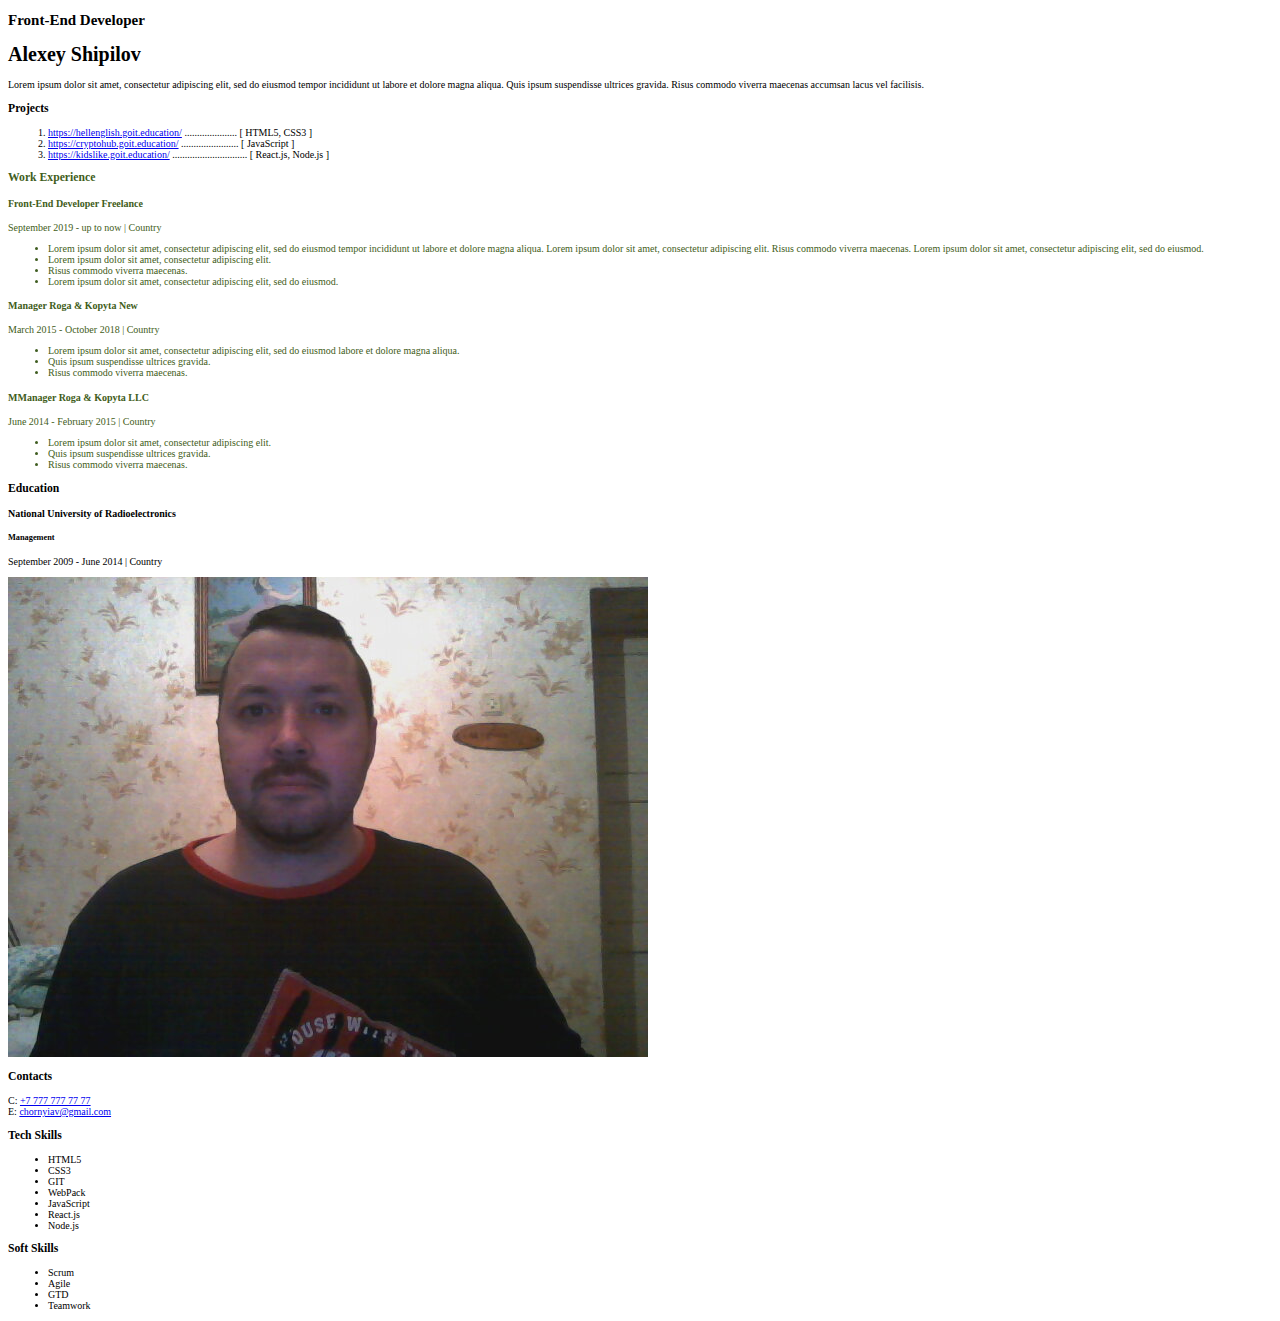
==== index.html @ 75192876 "init commit" ====
<!DOCTYPE html>
<html lang="en">

<head>

	<meta charset="UTF-8">
	<meta http-equiv="X-UA-Compatible" content="IE=edge">
	<meta name="viewport" content="width=device-width, initial-scale=1.0">
	<link rel="preconnect" href="https://fonts.gstatic.com">
	<link href="https://fonts.googleapis.com/css2?family=Montserrat:wght@400;700&display=swap" rel="stylesheet">
	<link rel="stylesheet" href="css/style.css">
	<title>myResume</title>
</head>

<body>
	<!-- Main container -->
	<div class="main-container">
		<!-- Main contant section -->
		<div class="main-content-section">
			<!-- About me section -->
			<div class="about-me-section">
				<h2 class="about-me-profession">Front-End Developer</h2>
				<h1 class="about-me-name">Alexey Shipilov</h1>

				<p class="about-me-description">Lorem ipsum dolor sit amet, consectetur adipiscing elit, sed do eiusmod
					tempor incididunt ut labore et dolore magna aliqua. Quis ipsum suspendisse ultrices gravida. Risus
					commodo viverra maecenas accumsan lacus vel facilisis.</p>
			</div>
			<!-- My projects section -->
			<div class="my-projects-section">
				<h3 class="main-content-title">Projects</h3>

				<ol class="my-projects-list">
					<li class="my-projects-item">
						<span class="my-projects-text">
							<a href="https://hellenglish.goit.education/" class="my-projects-link"
								target="_blank">https://hellenglish.goit.education/</a>
							.....................
							<span class="my-projects-braket">[</span> HTML5, CSS3 <span class="my-projects-braket">]</span>
						</span>
					</li>
					<li class="my-projects-item">
						<span class="my-projects-text">
							<a href="https://cryptohub.goit.education/" class="my-projects-link"
								target="_blank">https://cryptohub.goit.education/</a>
							.......................
							<span class="my-projects-braket">[</span> JavaScript <span class="my-projects-braket">]</span>
						</span>
					</li>
					<li class="my-projects-item">
						<span class="my-projects-text">
							<a href="https://kidslike.goit.education/" class="my-projects-link"
								target="_blank">https://kidslike.goit.education/</a>
							..............................
							<span class="my-projects-braket">[</span> React.js, Node.js <span
								class="my-projects-braket">]</span>
						</span>
					</li>



				</ol>

			</div>
			<!-- My work experience section -->
			<div class="my-work-experience-section"> 
				<h3 class="main-content-title">Work Experience</h3>
				<!-- Company 1 -->
				<div class="my-work-experience-company-block">
					<h4 class="my-work-experience-position">Front-End Developer <span
							class="my-work-experience-company">Freelance</span></h4>
					<p class="my-work-experience-period">September 2019 - up to now <span
							class="my-work-experience-divider">|</span> Country</p>

					<ul class="my-work-experience-duties">
						<li class="my-work-experience-duty">
							Lorem ipsum dolor sit amet, consectetur adipiscing elit, sed do eiusmod tempor incididunt ut labore
							et dolore magna aliqua.
							Lorem ipsum dolor sit amet, consectetur adipiscing elit.
							Risus commodo viverra maecenas.
							Lorem ipsum dolor sit amet, consectetur adipiscing elit, sed do eiusmod.
						</li>
						<li class="my-work-experience-duty">
							Lorem ipsum dolor sit amet, consectetur adipiscing elit.
						</li>
						<li class="my-work-experience-duty">
							Risus commodo viverra maecenas.
						</li>
						<li class="my-work-experience-duty">
							Lorem ipsum dolor sit amet, consectetur adipiscing elit, sed do eiusmod.
						</li>
					</ul>
				</div>
				<!-- Company 2 -->
				<div class="my-work-experience-company-block">
					<h4 class="my-work-experience-position">Manager <span class="my-work-experience-company">Roga & Kopyta
							New</span></h4>
					<p class="my-work-experience-period">March 2015 - October 2018 <span
							class="my-work-experience-divider">|</span> Country</p>

					<ul class="my-work-experience-duties">
						<li class="my-work-experience-duty">
							Lorem ipsum dolor sit amet, consectetur adipiscing elit, sed do eiusmod labore et dolore magna
							aliqua.
						</li>
						<li class="my-work-experience-duty">
							Quis ipsum suspendisse ultrices gravida.
						</li>
						<li class="my-work-experience-duty">
							Risus commodo viverra maecenas.
						</li>
					</ul>
				</div>
				<!-- Company 3 -->
				<div class="my-work-experience-company-block">
					<h4 class="my-work-experience-position">MManager <span class="my-work-experience-company">Roga & Kopyta
							LLC</span></h4>
					<p class="my-work-experience-period">June 2014 - February 2015 <span
							class="my-work-experience-divider">|</span> Country</p>

					<ul class="my-work-experience-duties">
						<li class="my-work-experience-duty">
							Lorem ipsum dolor sit amet, consectetur adipiscing elit.
						</li>
						<li class="my-work-experience-duty">
							Quis ipsum suspendisse ultrices gravida.
						</li>
						<li class="my-work-experience-duty">
							Risus commodo viverra maecenas.
						</li>
					</ul>
				</div>
			</div>
			<!--My work education section -->
			<div class="my-work-education-section">
				<h3 class="main-content-title">Education</h3>
				<!-- Company 4 -->
				<div class="my-work-experience-company-block">
					<h4 class="my-work-experience-position"><span class="my-work-experience-company">National University of
							Radioelectronics</span></h4>
					<h5 class="my-work-education-management">Management</h5>
					<p class="my-work-experience-period">September 2009 - June 2014 <span
							class="my-work-experience-divider">|</span> Country</p>
				</div>
			</div>
		</div>

		<!-- sidebar section-->
		<aside class="sidebar-section">
			<img class="foto" src="img/2021-03-10-193040.jpg" alt="My Work Photo">

			<!-- Contacts section -->
			<div class="contacts-section">
				<h3 class="sidebar-section-title">Contacts</h3>
				<div>
					<span class="contacts-section-type">C:</span>
					<a class="contacts-section-link" href="tel:+77777777777">+7 777 777 77 77</a>
				</div>
				<div>
					<span class="contacts-section-type">E:</span>
					<a class="contacts-section-link" href="mailto:chornyiav@gmail.com">chornyiav@gmail.com</a>
				</div>
			</div>
			<!-- Tech Skills section -->
			<div class="tech-skills-section">
				<h3 class="sidebar-section-title">Tech Skills</h3>
				<ul class="tech-skills-list">
					<li class="tech-skills-item"><span class="tech-skills-item-text">HTML5</span></li>
					<li class="tech-skills-item"><span class="tech-skills-item-text">CSS3</span></li>
					<li class="tech-skills-item"><span class="tech-skills-item-text">GIT</span></li>
					<li class="tech-skills-item"><span class="tech-skills-item-text">WebPack</span></li>
					<li class="tech-skills-item"><span class="tech-skills-item-text">JavaScript</span></li>
					<li class="tech-skills-item"><span class="tech-skills-item-text">React.js</span></li>
					<li class="tech-skills-item"><span class="tech-skills-item-text">Node.js</span></li>
				</ul>
			</div>
			<!-- Soft Skills section -->
			<div class="soft-skills-section">
				<h3 class="sidebar-section-title">Soft Skills</h3>
				<ul class="soft-skills-list">
					<li class="soft-skills-item"><span class="soft-skills-item-text">Scrum</span></li>
					<li class="soft-skills-item"><span class="soft-skills-item-text">Agile</span></li>
					<li class="soft-skills-item"><span class="soft-skills-item-text">GTD</span></li>
					<li class="soft-skills-item"><span class="soft-skills-item-text">Teamwork</span></li>
				</ul>
			</div>
		</aside>
	</div>
</body>

</html>
---- css/style.css ----
header {
	background-color: rgba(123, 204, 42, 0.768);
	text-align: center;
}

body {
	
	font-size: 20px;
	color: #red;
}

body div {
	font-size: 10px;
}

.main-container {
}
.main-content-section {
}
.about-me-section {
}
.about-me-profession {
}
.about-me-name {
}
.about-me-description {
}
.my-projects-section {
}
.main-content-title {
}
.my-projects-list {
}
.my-projects-item {
}
.my-projects-text {
}
.my-projects-link {
}
.my-projects-braket {
}
.my-work-experience-section {
	color:rgb(63, 93, 32)
}
.my-work-experience-company-block {
}
.my-work-experience-position {
}
.my-work-experience-company {
}
.my-work-experience-period {
}
.my-work-experience-divider {
}
.my-work-experience-duties {
}
.my-work-experience-duty {
}
.my-work-education-section {
}
.my-work-education-management {
}
.sidebar-section {
}
.foto {
}
.contacts-section {
}
.sidebar-section-title {
}
.contacts-section-type {
}
.contacts-section-link {
}
.tech-skills-section {
}
.tech-skills-list {
}
.tech-skills-item {
}
.tech-skills-item-text {
}
.soft-skills-section {
}
.soft-skills-list {
}
.soft-skills-item {
}
.soft-skills-item-text {
}
red[
]
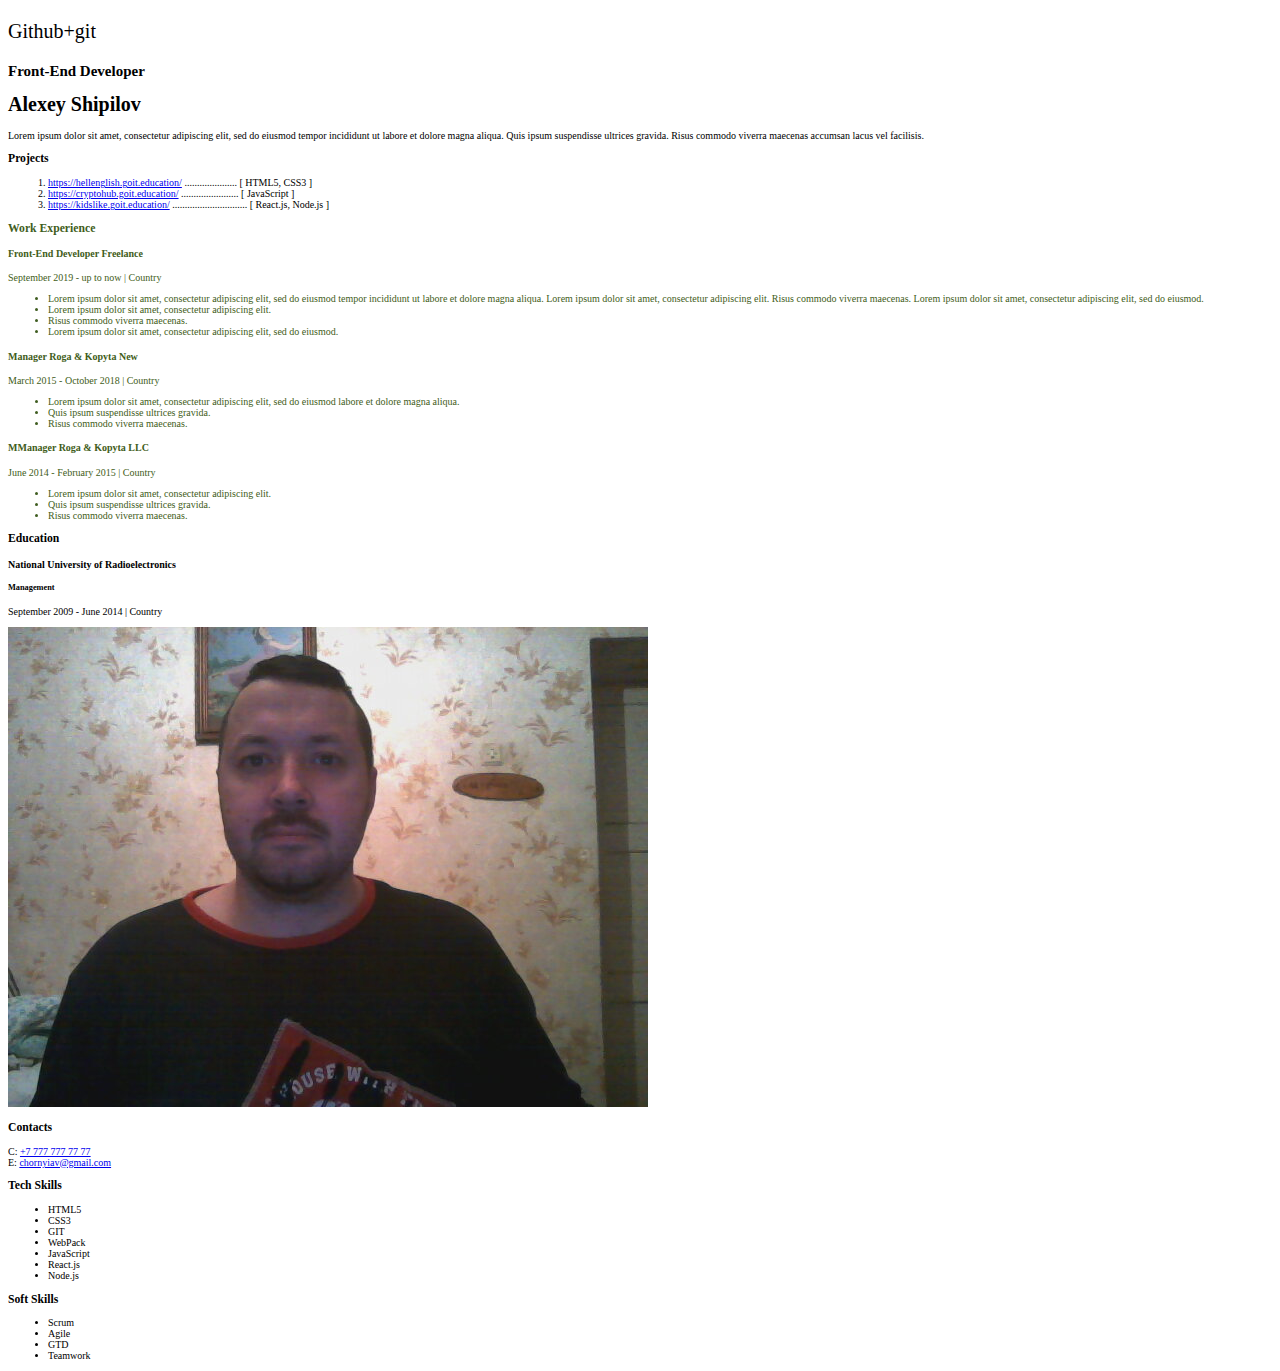
==== commit a8bae89a: "first" ====
--- a/index.html
+++ b/index.html
@@ -13,6 +13,7 @@
 </head>
 
 <body>
+	<p>Github+git</p>
 	<!-- Main container -->
 	<div class="main-container">
 		<!-- Main contant section -->
@@ -63,7 +64,7 @@
 
 			</div>
 			<!-- My work experience section -->
-			<div class="my-work-experience-section"> 
+			<div class="my-work-experience-section">
 				<h3 class="main-content-title">Work Experience</h3>
 				<!-- Company 1 -->
 				<div class="my-work-experience-company-block">
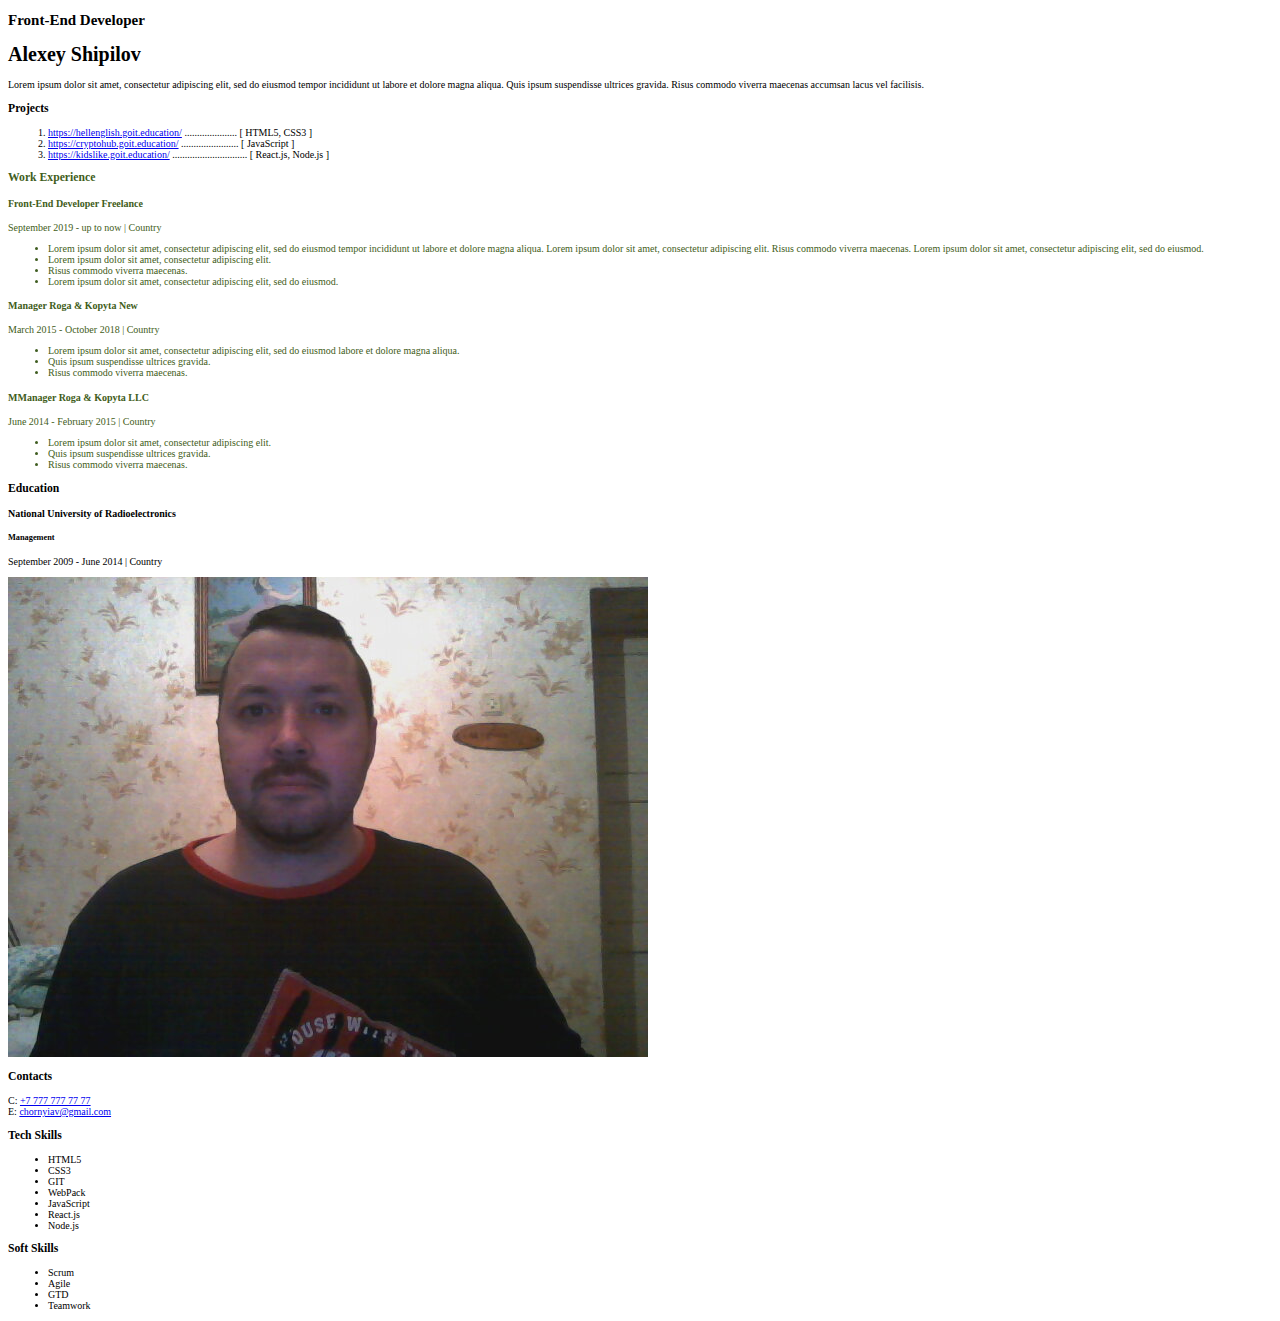
==== commit 293b2480: "two" ====
--- a/index.html
+++ b/index.html
@@ -13,7 +13,6 @@
 </head>
 
 <body>
-	<p>Github+git</p>
 	<!-- Main container -->
 	<div class="main-container">
 		<!-- Main contant section -->
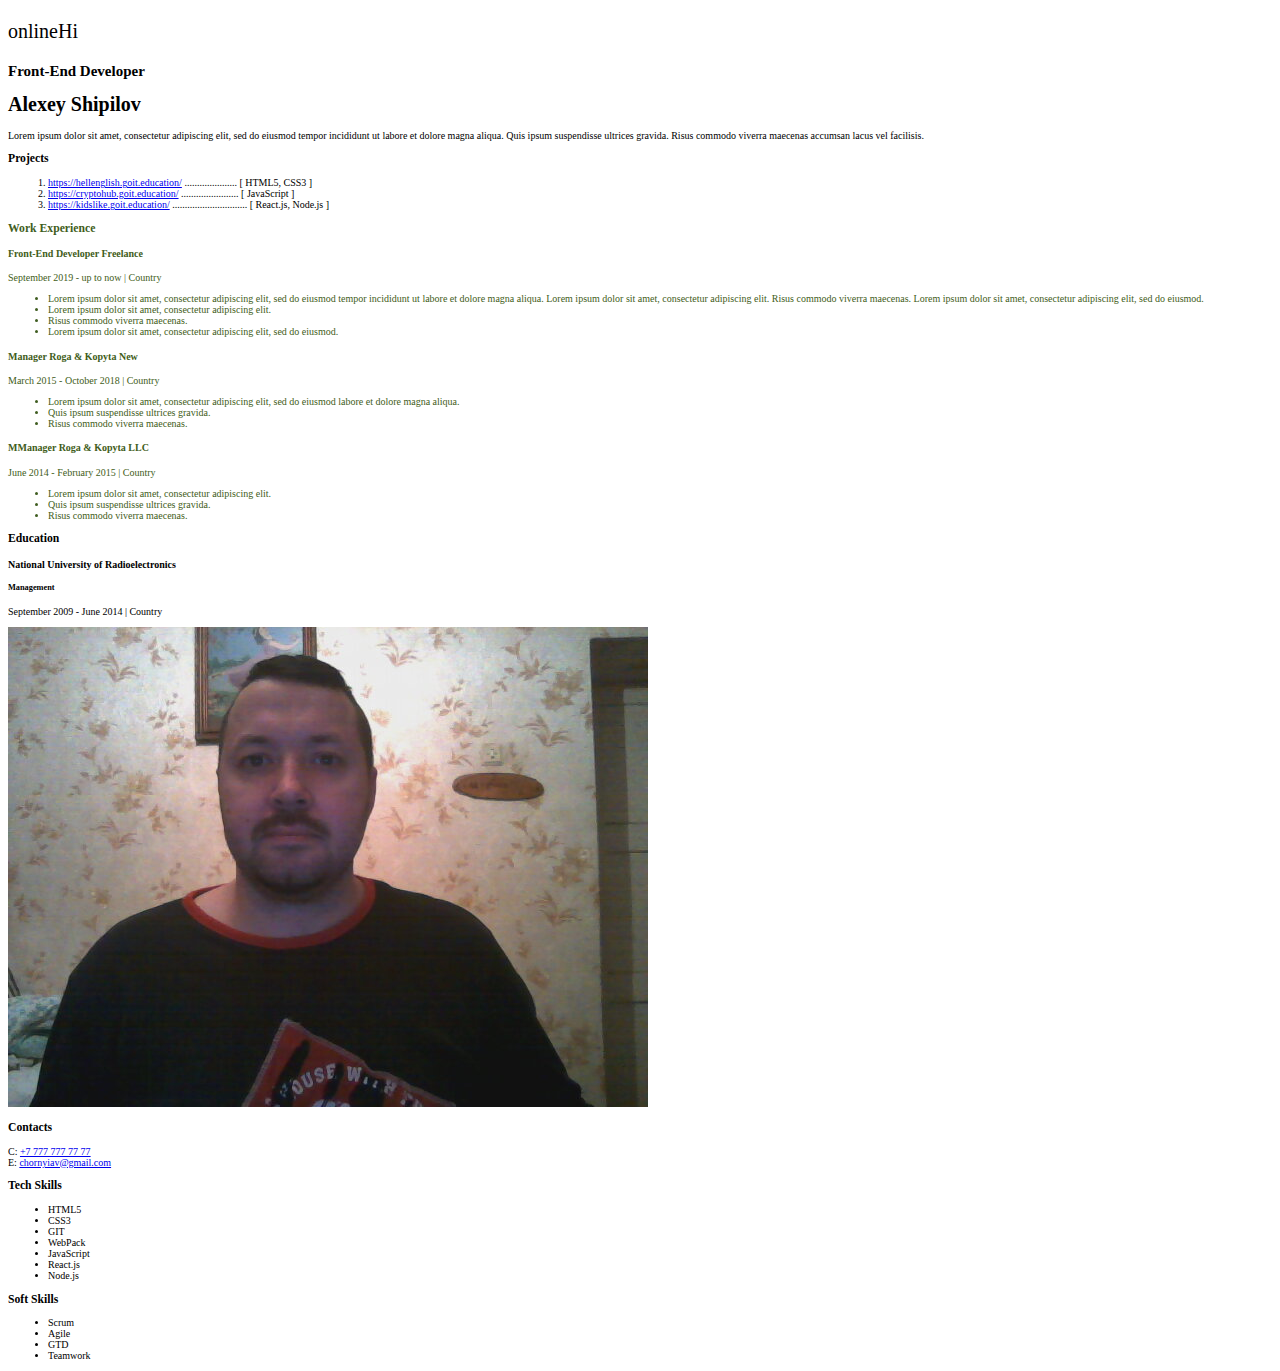
==== commit 5b853adc: "Update index.html" ====
--- a/index.html
+++ b/index.html
@@ -13,6 +13,7 @@
 </head>
 
 <body>
+	<p>onlineHi</P>
 	<!-- Main container -->
 	<div class="main-container">
 		<!-- Main contant section -->
@@ -188,4 +189,4 @@
 	</div>
 </body>
 
-</html>+</html>
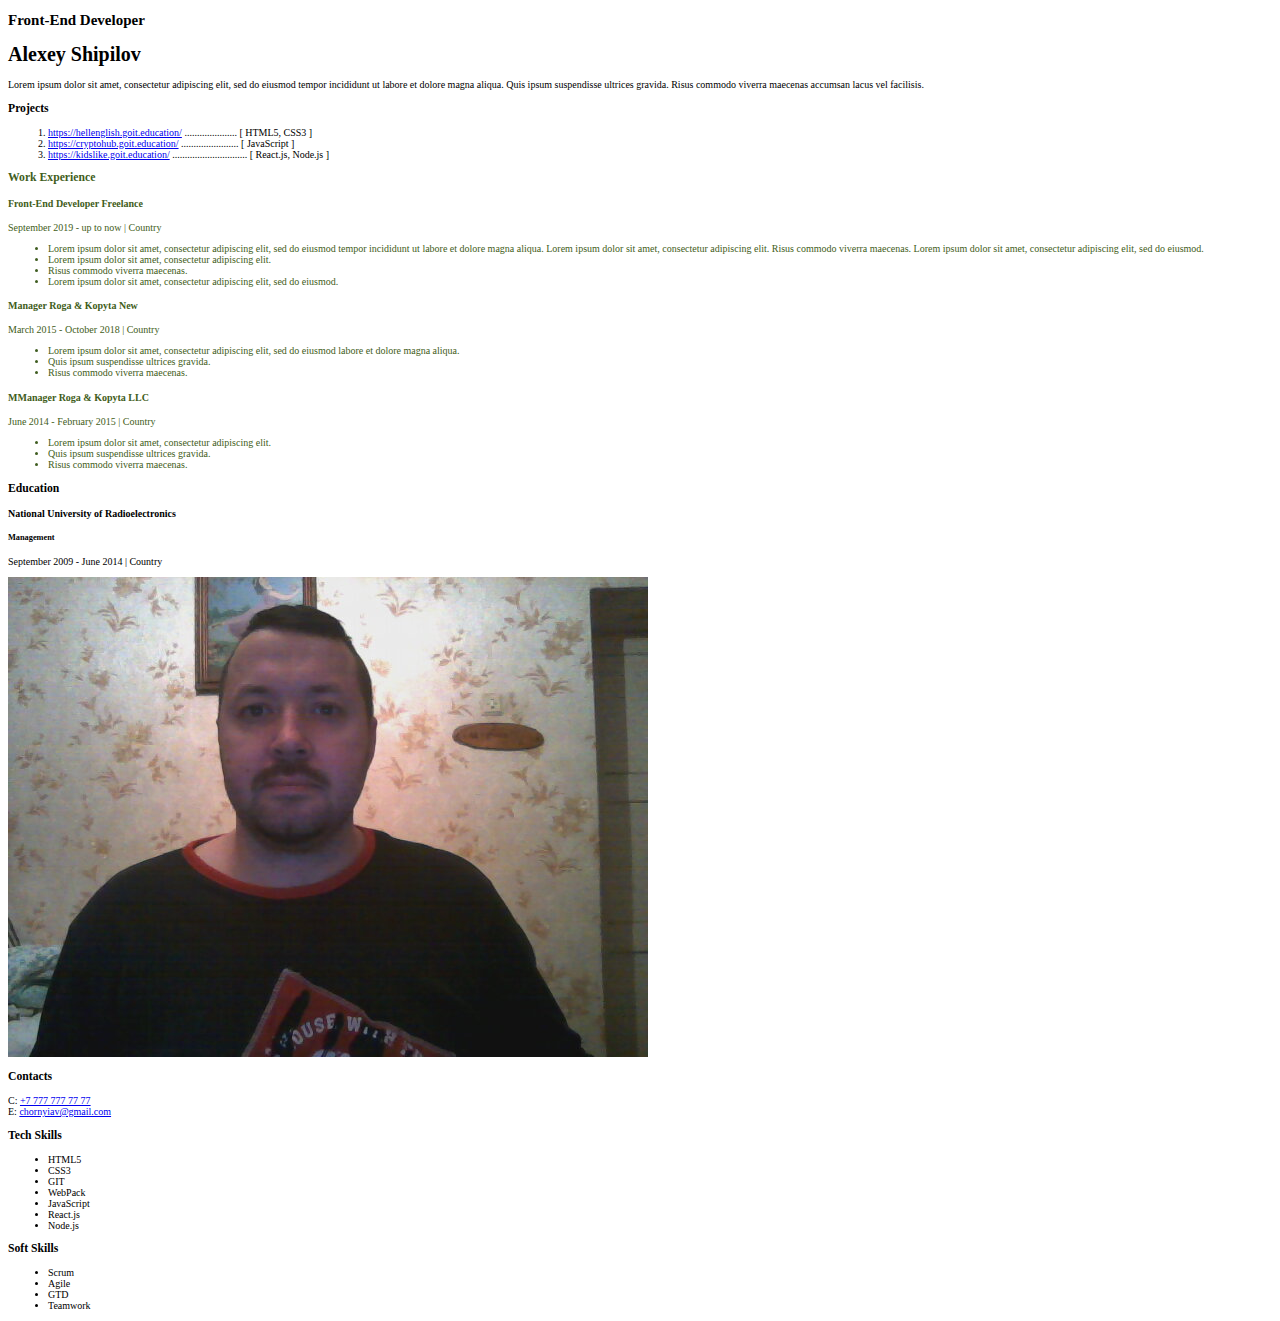
==== commit 43728396: "third" ====
--- a/index.html
+++ b/index.html
@@ -13,7 +13,6 @@
 </head>
 
 <body>
-	<p>onlineHi</P>
 	<!-- Main container -->
 	<div class="main-container">
 		<!-- Main contant section -->
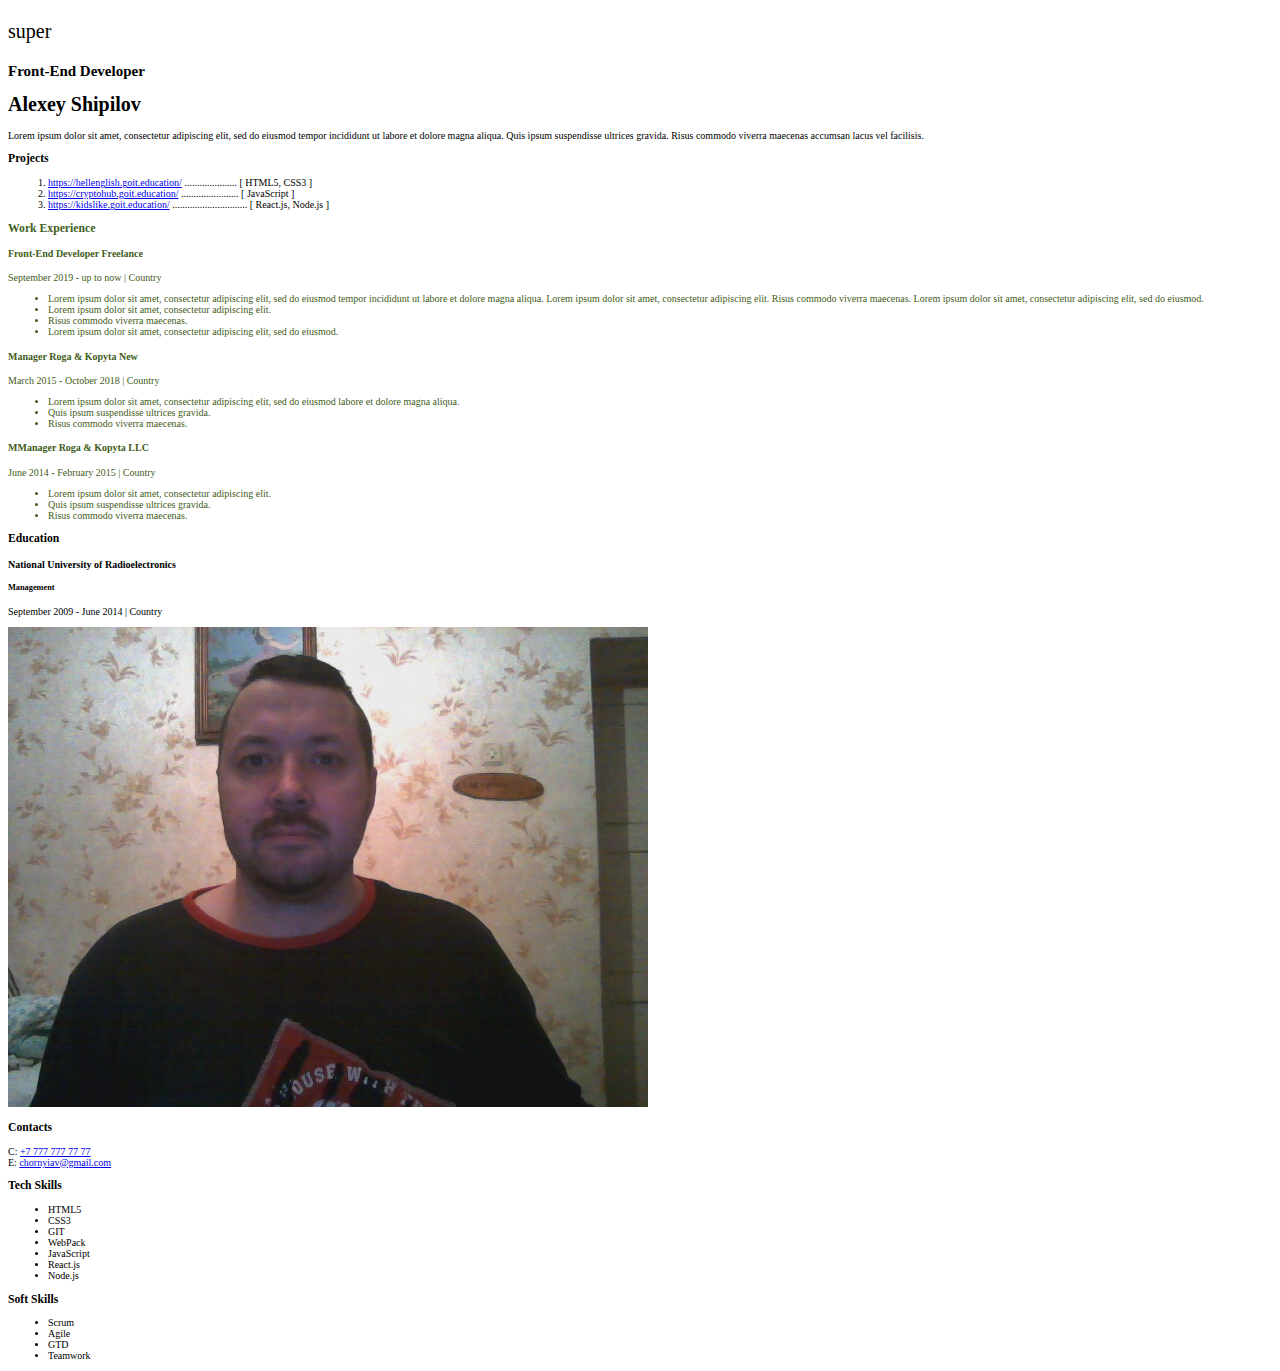
==== commit f509a2b9: "Update index.html" ====
--- a/index.html
+++ b/index.html
@@ -13,6 +13,7 @@
 </head>
 
 <body>
+	<p>super</P>
 	<!-- Main container -->
 	<div class="main-container">
 		<!-- Main contant section -->
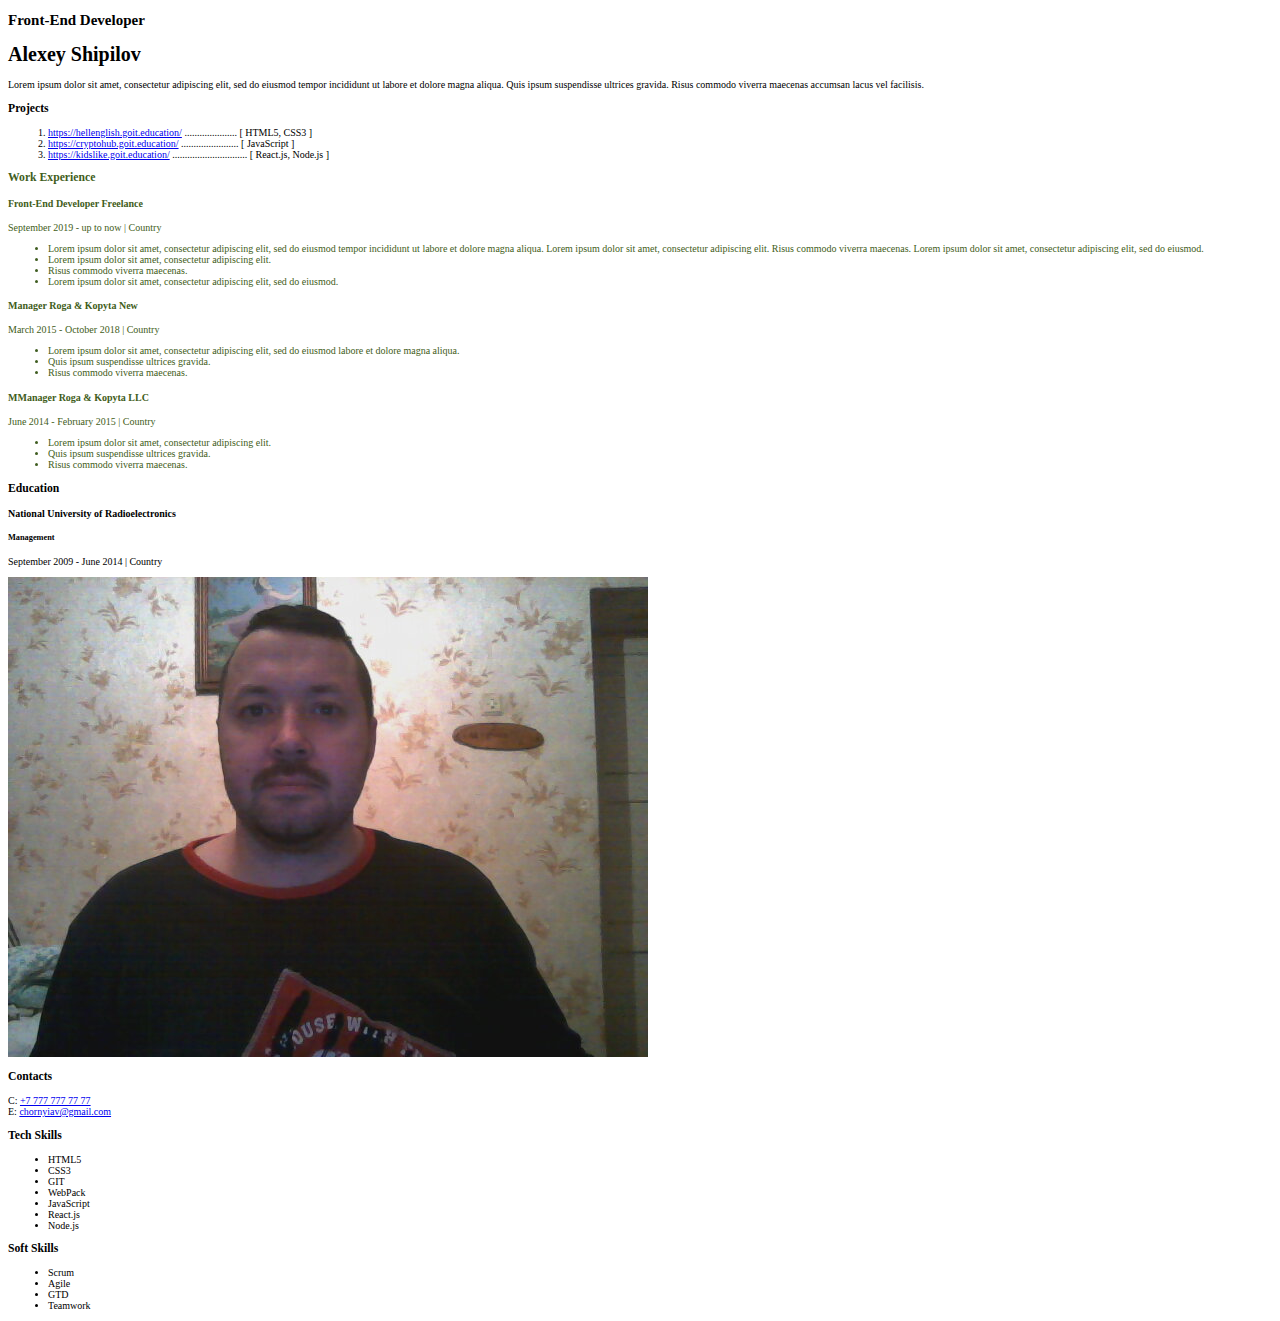
==== commit d0ebdcd8: "ok" ====
--- a/index.html
+++ b/index.html
@@ -13,7 +13,6 @@
 </head>
 
 <body>
-	<p>super</P>
 	<!-- Main container -->
 	<div class="main-container">
 		<!-- Main contant section -->
@@ -189,4 +188,4 @@
 	</div>
 </body>
 
-</html>
+</html>